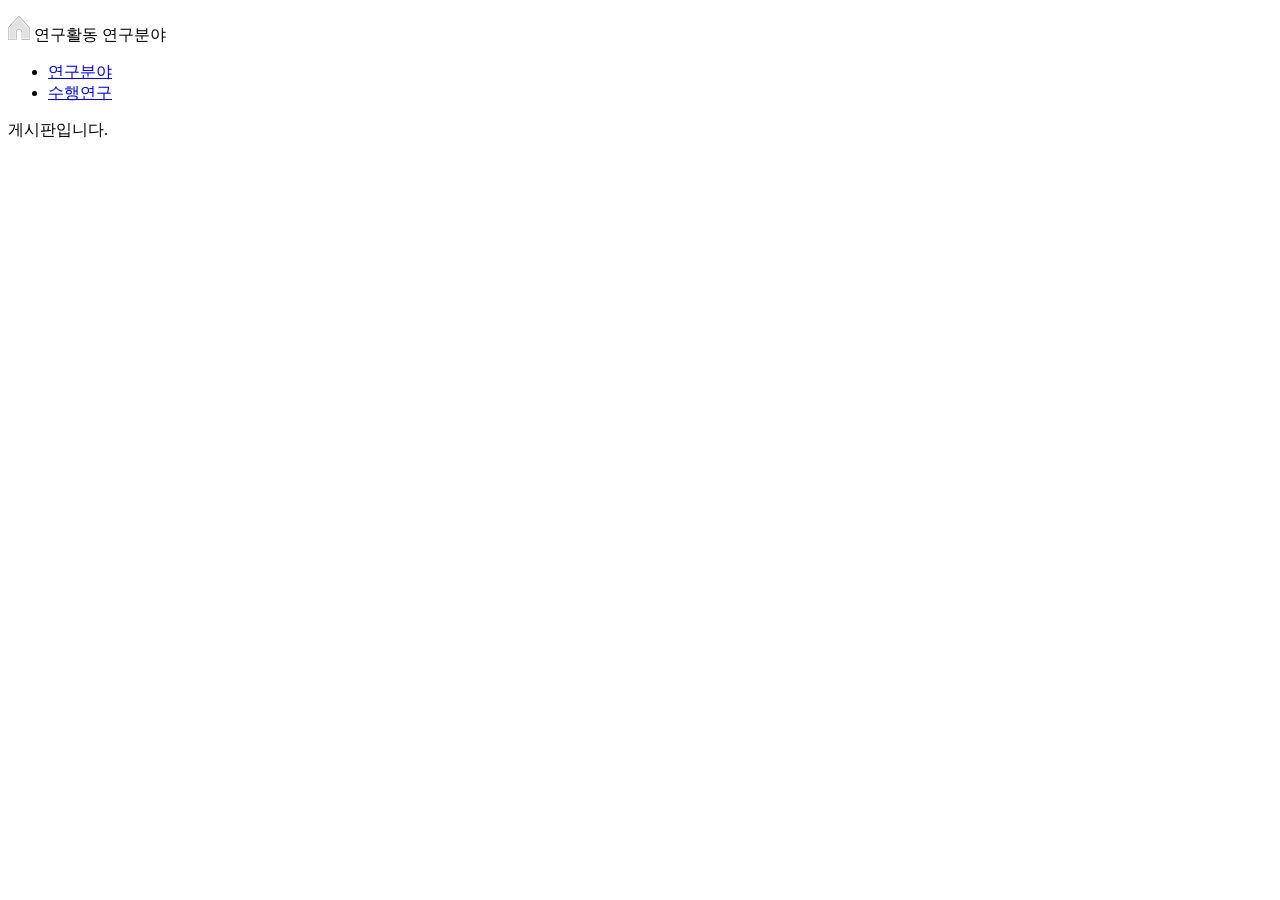
==== b1-table.html @ bac224c0 "0730" ====
<!DOCTYPE html>
<html lang="en">
<head>
    <meta charset="UTF-8">
    <meta http-equiv="X-UA-Compatible" content="IE=edge">
    <meta name="viewport" content="width=device-width, initial-scale=1.0">
    <title>Document</title>
    <link href="css/b1-table.css" rel="stylesheet">

</head>
<body>
    <header></header>

    <article class="top_common">
        <div>
            <p>
                <img src="img/icon_home.png">
                <span>연구활동</span>
                <span>연구분야</span>
            </p>  
            <nav>
                <ul>
                    <li><a href="#b1_1">연구분야</a></li>
                    <li><a href="#b1_2">수행연구</a></li>
                </ul>
            </nav>
        </div>
    </article>
    <article>게시판입니다. </article>
    

    <script src="./js/board1.js"></script>

</body>
</html>
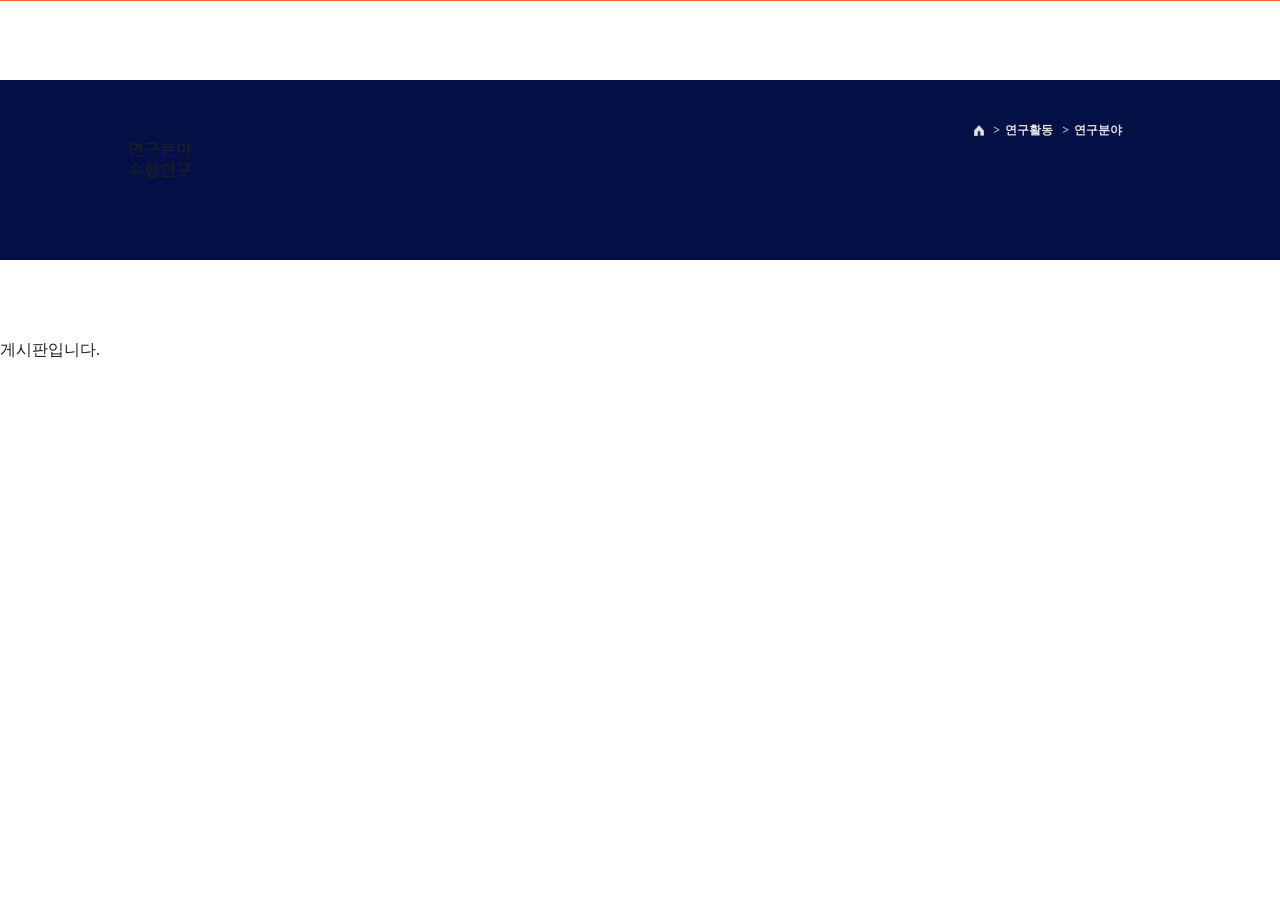
==== commit 5ff0d558: "8-01" ====
--- a/b1-table.html
+++ b/b1-table.html
@@ -1,35 +1,35 @@
-<!DOCTYPE html>
-<html lang="en">
-<head>
-    <meta charset="UTF-8">
-    <meta http-equiv="X-UA-Compatible" content="IE=edge">
-    <meta name="viewport" content="width=device-width, initial-scale=1.0">
-    <title>Document</title>
-    <link href="css/b1-table.css" rel="stylesheet">
-
-</head>
-<body>
-    <header></header>
-
-    <article class="top_common">
-        <div>
-            <p>
-                <img src="img/icon_home.png">
-                <span>연구활동</span>
-                <span>연구분야</span>
-            </p>  
-            <nav>
-                <ul>
-                    <li><a href="#b1_1">연구분야</a></li>
-                    <li><a href="#b1_2">수행연구</a></li>
-                </ul>
-            </nav>
-        </div>
-    </article>
-    <article>게시판입니다. </article>
-    
-
-    <script src="./js/board1.js"></script>
-
-</body>
+<!DOCTYPE html>
+<html lang="en">
+<head>
+    <meta charset="UTF-8">
+    <meta http-equiv="X-UA-Compatible" content="IE=edge">
+    <meta name="viewport" content="width=device-width, initial-scale=1.0">
+    <title>Document</title>
+    <link href="css/b1-table.css" rel="stylesheet">
+
+</head>
+<body>
+    <header></header>
+
+    <article class="top_common">
+        <div>
+            <p>
+                <img src="img/icon_home.png">
+                <span>연구활동</span>
+                <span>연구분야</span>
+            </p>  
+            <nav>
+                <ul>
+                    <li><a href="#b1_1">연구분야</a></li>
+                    <li><a href="#b1_2">수행연구</a></li>
+                </ul>
+            </nav>
+        </div>
+    </article>
+    <article>게시판입니다. </article>
+    
+
+    <script src="./js/board1.js"></script>
+
+</body>
 </html>
--- a/css/b1-table.css
+++ b/css/b1-table.css
@@ -0,0 +1,2 @@
+@charset 'utf--8';
+@import url('common.css');
